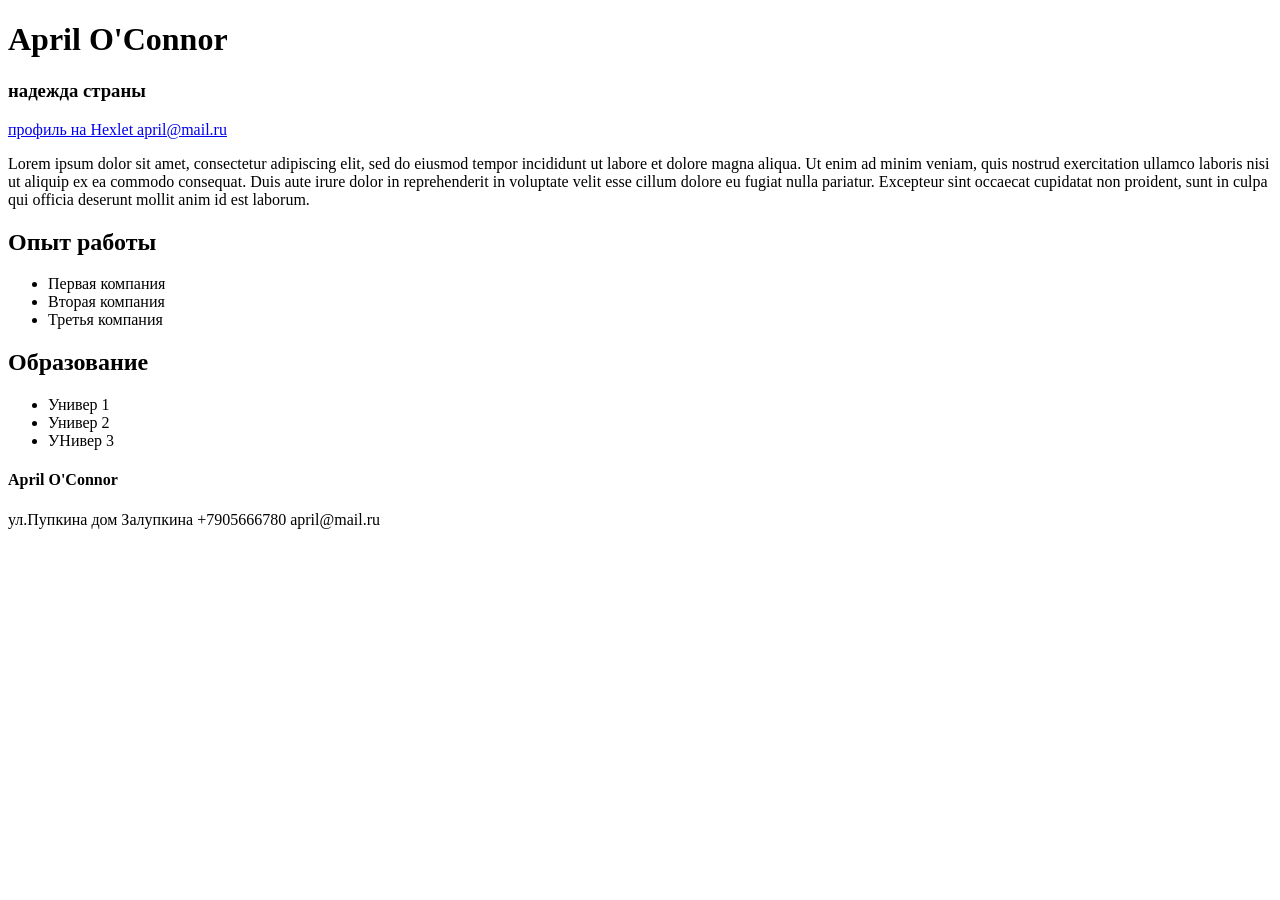
==== index.html @ ce5cf99f "Create index.html" ====
<!-- BEGIN (write your solution here) -->
<!DOCTYPE html>
<html lang ="ru">
    <head>
        <meta charset="UTF-8">
        <title> РЕЗЮМЕ </title>
    </head>
    <body>
        <div id = "header">
            <h1> April O'Connor </h1>
                <h3> надежда страны </h3>
                    <p>
                        <a id="contact" href = "https://ru.hexlet.io/u/april_oconnor"> профиль на Hexlet </a>
                        <a id="contact" href = "april@mail.ru"> april@mail.ru </a>
                    </p>
        </div>
        <div id = "main">    
                <p> Lorem ipsum dolor sit amet, consectetur adipiscing elit, 
                    sed do eiusmod tempor incididunt ut labore et dolore magna aliqua. 
                    Ut enim ad minim veniam, quis nostrud exercitation ullamco laboris 
                    nisi ut aliquip ex ea commodo consequat. Duis aute irure dolor in 
                    reprehenderit in voluptate velit esse cillum dolore eu fugiat nulla pariatur. 
                    Excepteur sint occaecat cupidatat non proident, sunt in culpa qui officia 
                    deserunt mollit anim id est laborum. </p>

            <h2> Опыт работы </h2>
                <ul>
                    <li> Первая компания </li>
                    <li> Вторая компания </li>
                    <li> Третья компания </li>
                </ul>

            <h2> Образование </h2>
                <ul>
                    <li> Универ 1 </li>
                    <li> Универ 2 </li>
                    <li> УНивер 3 </li>
                </ul>
        </div> 
        <div id="footer">
            <h4>April O'Connor</h4>
            <p> ул.Пупкина дом Залупкина +7905666780 april@mail.ru </p>
        </div>
    </body>
</html>
<!-- END -->
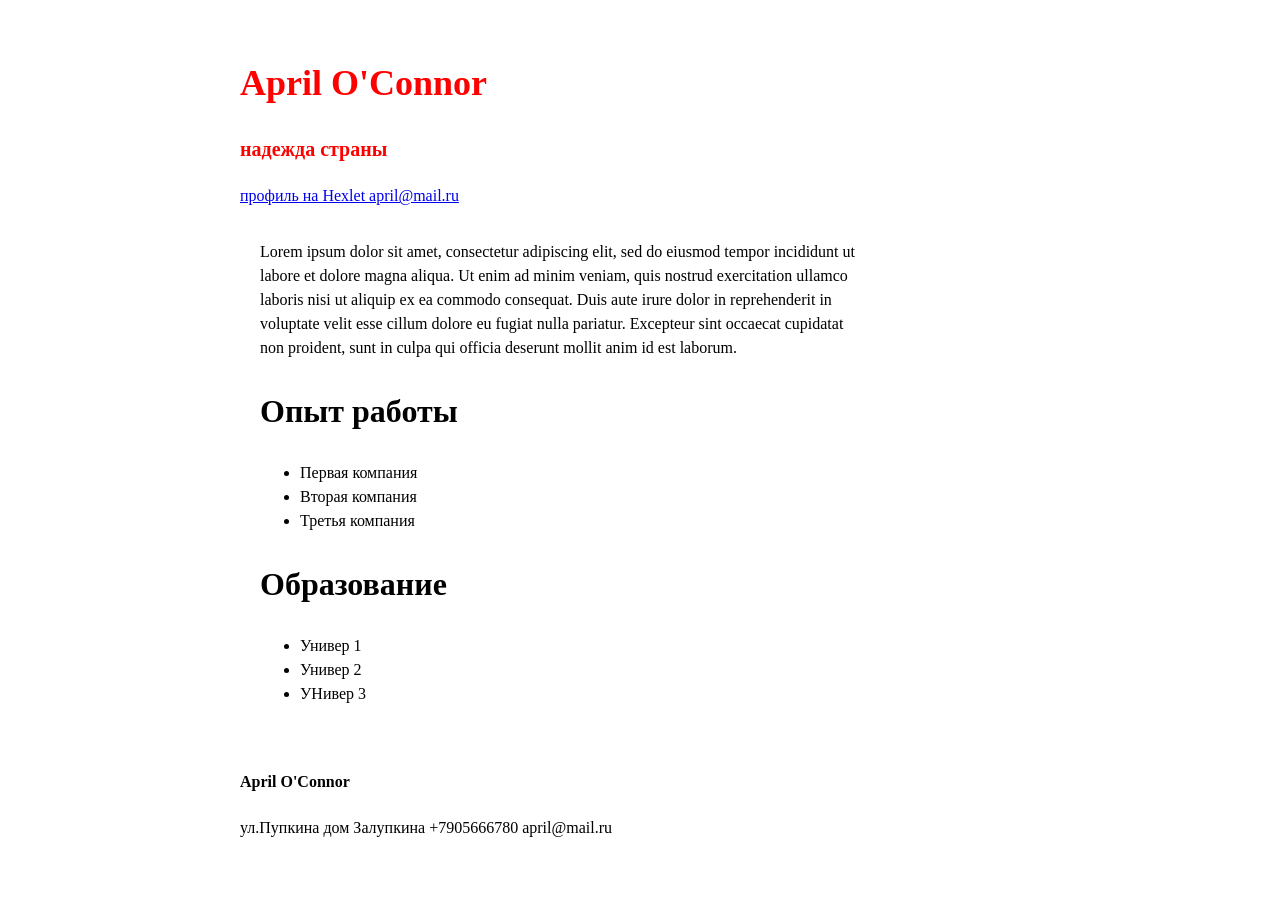
==== commit 6d8d69bc: "Update index.html" ====
--- a/index.html
+++ b/index.html
@@ -4,6 +4,7 @@
     <head>
         <meta charset="UTF-8">
         <title> РЕЗЮМЕ </title>
+        <link rel = "stylesheet" type = "text/css" href = "style.css" />
     </head>
     <body>
         <div id = "header">
--- a/style.css
+++ b/style.css
@@ -0,0 +1,37 @@
+body {
+  font-family: Georgia;
+  font-size: 16px;
+  margin: 0 auto;   /* center content */
+  max-width: 800px; /* limit width */
+  line-height: 1.5;
+  padding-top: 32px;
+  padding-bottom: 32px;
+}
+
+/* BEGIN (write your solution here) */
+#header {
+    width: 600px;
+    font: 20pt;
+    margin-bottom: 32px;
+    color: red;
+}
+#main {
+    width: 600px;
+    font: 15pt;
+    margin: 0 20px 0 20px;
+}
+#footer {
+    width: 600px;
+    font: 10pt;
+    margin-top: 64px;
+}
+h1 {
+   font-size: 36px; 
+}
+h2 {
+   font-size: 32px; 
+}
+h3 {
+   font-size: 20px; 
+}
+/* END */
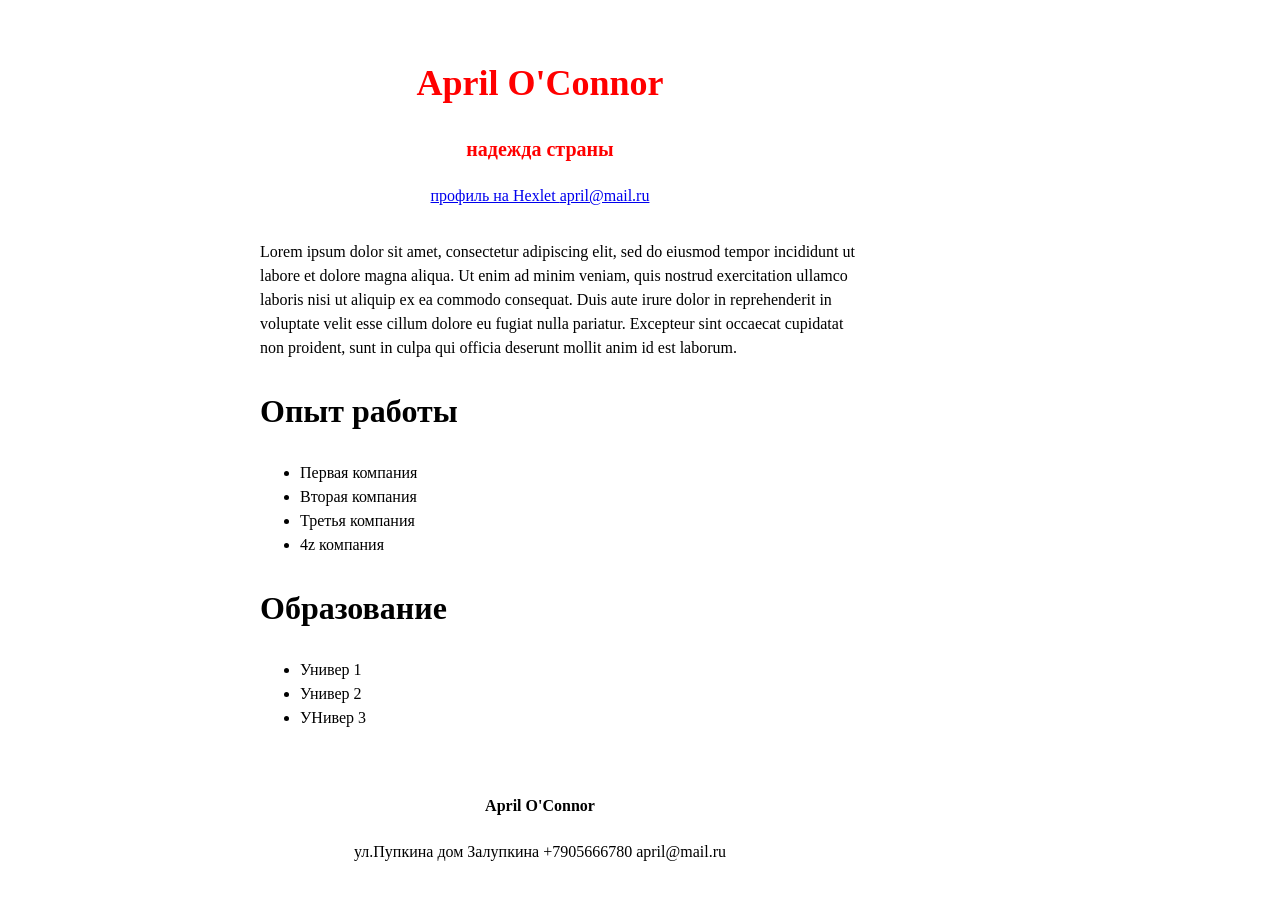
==== commit 48588c29: "Update index.html" ====
--- a/index.html
+++ b/index.html
@@ -29,6 +29,7 @@
                     <li> Первая компания </li>
                     <li> Вторая компания </li>
                     <li> Третья компания </li>
+                    <li> 4z компания </li>
                 </ul>
 
             <h2> Образование </h2>
--- a/style.css
+++ b/style.css
@@ -14,6 +14,7 @@
     font: 20pt;
     margin-bottom: 32px;
     color: red;
+    text-align: center;
 }
 #main {
     width: 600px;
@@ -24,6 +25,7 @@
     width: 600px;
     font: 10pt;
     margin-top: 64px;
+    text-align: center;
 }
 h1 {
    font-size: 36px; 
